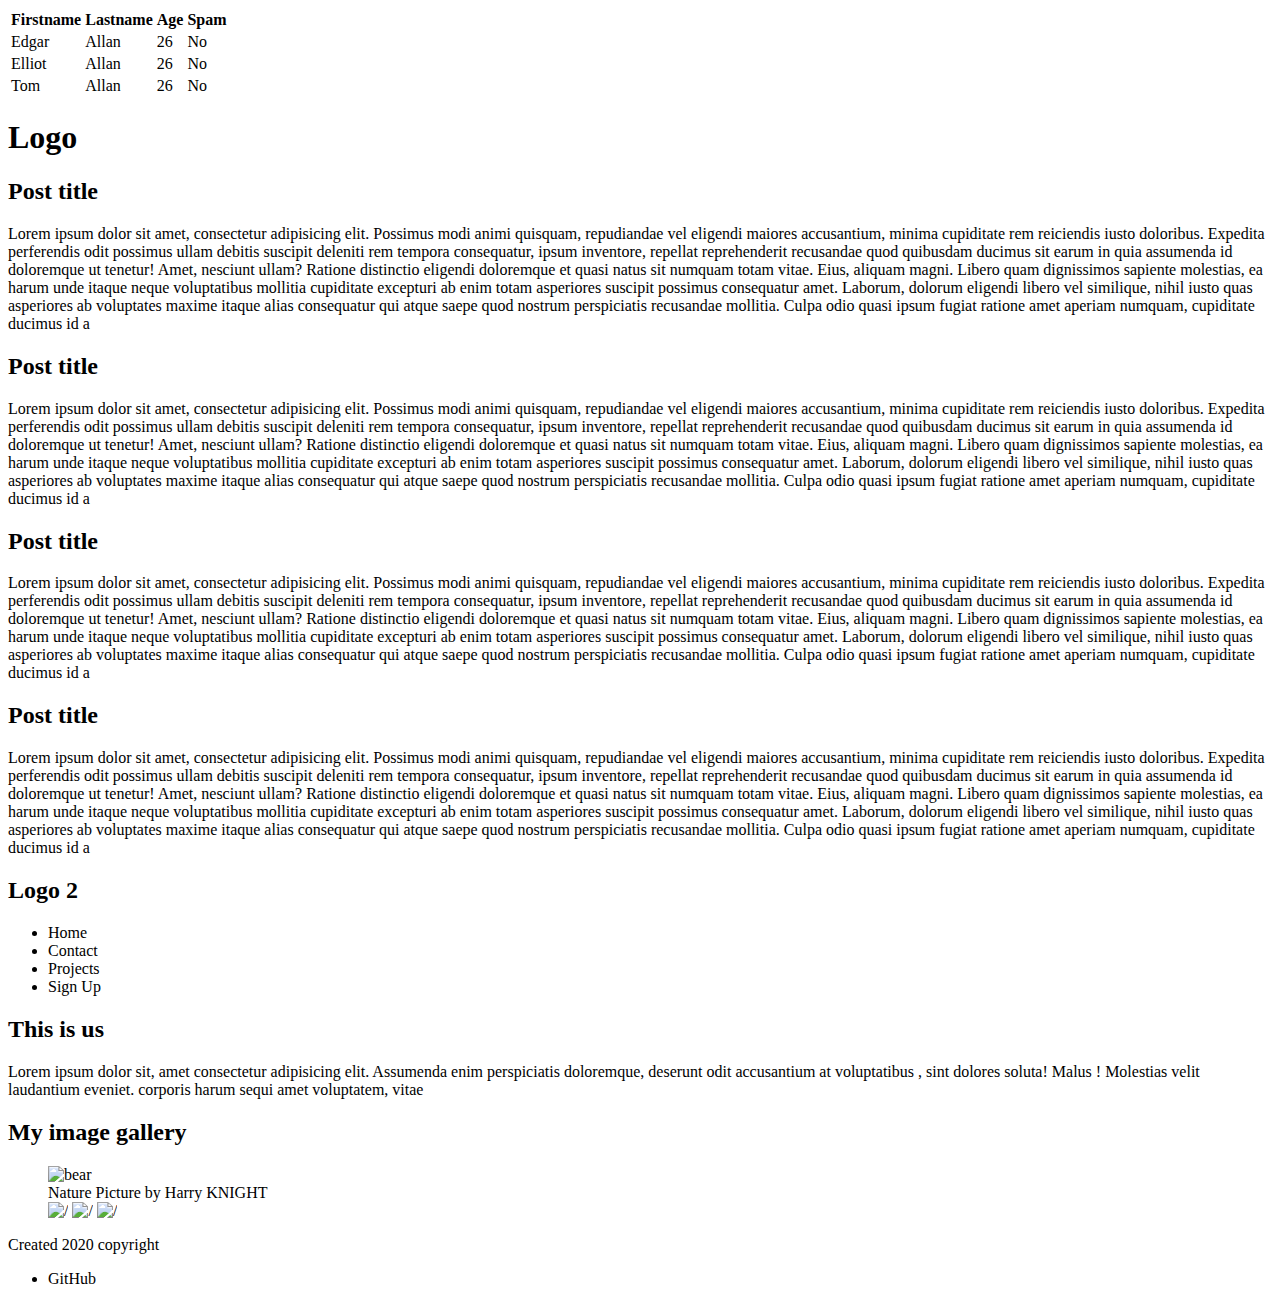
==== index.html @ 84870911 "first commit" ====
<!DOCTYPE html>
<html lang="en">
  <head>
    <meta charset="UTF-8" />
    <meta name="viewport" content="width=device-width, initial-scale=1.0" />
    <title>Document</title>
  </head>

  <body>
    <!-- Table for index pages by example -->
    <table>
      <tr>
        <th>Firstname</th>
        <th>Lastname</th>
        <th>Age</th>
        <th>Spam</th>
      </tr>
      <tr>
        <td>Edgar</td>
        <td>Allan</td>
        <td>26</td>
        <td>No</td>
      </tr>
      <tr>
        <td>Elliot</td>
        <td>Allan</td>
        <td>26</td>
        <td>No</td>
      </tr>
      <tr>
        <td>Tom</td>
        <td>Allan</td>
        <td>26</td>
        <td>No</td>
      </tr>
    </table>

    <!-- ID AND CLASSES -->

    <h1 id="logo">Logo</h1>

    <h2>Post title</h2>
    <p class="article-text active">
      Lorem ipsum dolor sit amet, consectetur adipisicing elit. Possimus modi
      animi quisquam, repudiandae vel eligendi maiores accusantium, minima
      cupiditate rem reiciendis iusto doloribus. Expedita perferendis odit
      possimus ullam debitis suscipit deleniti rem tempora consequatur, ipsum
      inventore, repellat reprehenderit recusandae quod quibusdam ducimus sit
      earum in quia assumenda id doloremque ut tenetur! Amet, nesciunt ullam?
      Ratione distinctio eligendi doloremque et quasi natus sit numquam totam
      vitae. Eius, aliquam magni. Libero quam dignissimos sapiente molestias, ea
      harum unde itaque neque voluptatibus mollitia cupiditate excepturi ab enim
      totam asperiores suscipit possimus consequatur amet. Laborum, dolorum
      eligendi libero vel similique, nihil iusto quas asperiores ab voluptates
      maxime itaque alias consequatur qui atque saepe quod nostrum perspiciatis
      recusandae mollitia. Culpa odio quasi ipsum fugiat ratione amet aperiam
      numquam, cupiditate ducimus id a
    </p>

    <h2>Post title</h2>
    <p class="article-text">
      Lorem ipsum dolor sit amet, consectetur adipisicing elit. Possimus modi
      animi quisquam, repudiandae vel eligendi maiores accusantium, minima
      cupiditate rem reiciendis iusto doloribus. Expedita perferendis odit
      possimus ullam debitis suscipit deleniti rem tempora consequatur, ipsum
      inventore, repellat reprehenderit recusandae quod quibusdam ducimus sit
      earum in quia assumenda id doloremque ut tenetur! Amet, nesciunt ullam?
      Ratione distinctio eligendi doloremque et quasi natus sit numquam totam
      vitae. Eius, aliquam magni. Libero quam dignissimos sapiente molestias, ea
      harum unde itaque neque voluptatibus mollitia cupiditate excepturi ab enim
      totam asperiores suscipit possimus consequatur amet. Laborum, dolorum
      eligendi libero vel similique, nihil iusto quas asperiores ab voluptates
      maxime itaque alias consequatur qui atque saepe quod nostrum perspiciatis
      recusandae mollitia. Culpa odio quasi ipsum fugiat ratione amet aperiam
      numquam, cupiditate ducimus id a
    </p>

    <h2>Post title</h2>
    <p class="article-text">
      Lorem ipsum dolor sit amet, consectetur adipisicing elit. Possimus modi
      animi quisquam, repudiandae vel eligendi maiores accusantium, minima
      cupiditate rem reiciendis iusto doloribus. Expedita perferendis odit
      possimus ullam debitis suscipit deleniti rem tempora consequatur, ipsum
      inventore, repellat reprehenderit recusandae quod quibusdam ducimus sit
      earum in quia assumenda id doloremque ut tenetur! Amet, nesciunt ullam?
      Ratione distinctio eligendi doloremque et quasi natus sit numquam totam
      vitae. Eius, aliquam magni. Libero quam dignissimos sapiente molestias, ea
      harum unde itaque neque voluptatibus mollitia cupiditate excepturi ab enim
      totam asperiores suscipit possimus consequatur amet. Laborum, dolorum
      eligendi libero vel similique, nihil iusto quas asperiores ab voluptates
      maxime itaque alias consequatur qui atque saepe quod nostrum perspiciatis
      recusandae mollitia. Culpa odio quasi ipsum fugiat ratione amet aperiam
      numquam, cupiditate ducimus id a
    </p>

    <h2>Post title</h2>
    <p class="article-text">
      Lorem ipsum dolor sit amet, consectetur adipisicing elit. Possimus modi
      animi quisquam, repudiandae vel eligendi maiores accusantium, minima
      cupiditate rem reiciendis iusto doloribus. Expedita perferendis odit
      possimus ullam debitis suscipit deleniti rem tempora consequatur, ipsum
      inventore, repellat reprehenderit recusandae quod quibusdam ducimus sit
      earum in quia assumenda id doloremque ut tenetur! Amet, nesciunt ullam?
      Ratione distinctio eligendi doloremque et quasi natus sit numquam totam
      vitae. Eius, aliquam magni. Libero quam dignissimos sapiente molestias, ea
      harum unde itaque neque voluptatibus mollitia cupiditate excepturi ab enim
      totam asperiores suscipit possimus consequatur amet. Laborum, dolorum
      eligendi libero vel similique, nihil iusto quas asperiores ab voluptates
      maxime itaque alias consequatur qui atque saepe quod nostrum perspiciatis
      recusandae mollitia. Culpa odio quasi ipsum fugiat ratione amet aperiam
      numquam, cupiditate ducimus id a
    </p>

    <!-- HTML5 SEMANTICS -->

    <!-- DIV -->
    <h2>Logo 2</h2>
    <nav>
      <ul>
        <li>Home</li>
        <li>Contact</li>
        <li>Projects</li>
        <li>Sign Up</li>
      </ul>
    </nav>

    <h2>This is us</h2>
    <p>
      Lorem ipsum dolor sit, amet consectetur adipisicing elit. Assumenda enim
      perspiciatis doloremque, deserunt odit accusantium at voluptatibus , sint
      dolores soluta! <span> Malus !</span> Molestias velit laudantium eveniet.
      corporis harum sequi amet voluptatem, vitae
    </p>
    <!-- SECTION -->
    <section>
      <h2>My image gallery</h2>
      <figure>
        <img src="" alt="bear" />
        <figcaption>Nature Picture by Harry KNIGHT</figcaption>
        <img src="" alt="/" />
        <img src="" alt="/" />
        <img src="" alt="/" />
      </figure>
    </section>

    <!-- ASIDE -->

    <aside></aside>

    <!-- FOOTER -->
    <footer>
      <p>Created 2020 copyright</p>
      <ul>
        <li><a href="https://github.com/"></a>GitHub</li>
      </ul>
    </footer>
  </body>
</html>
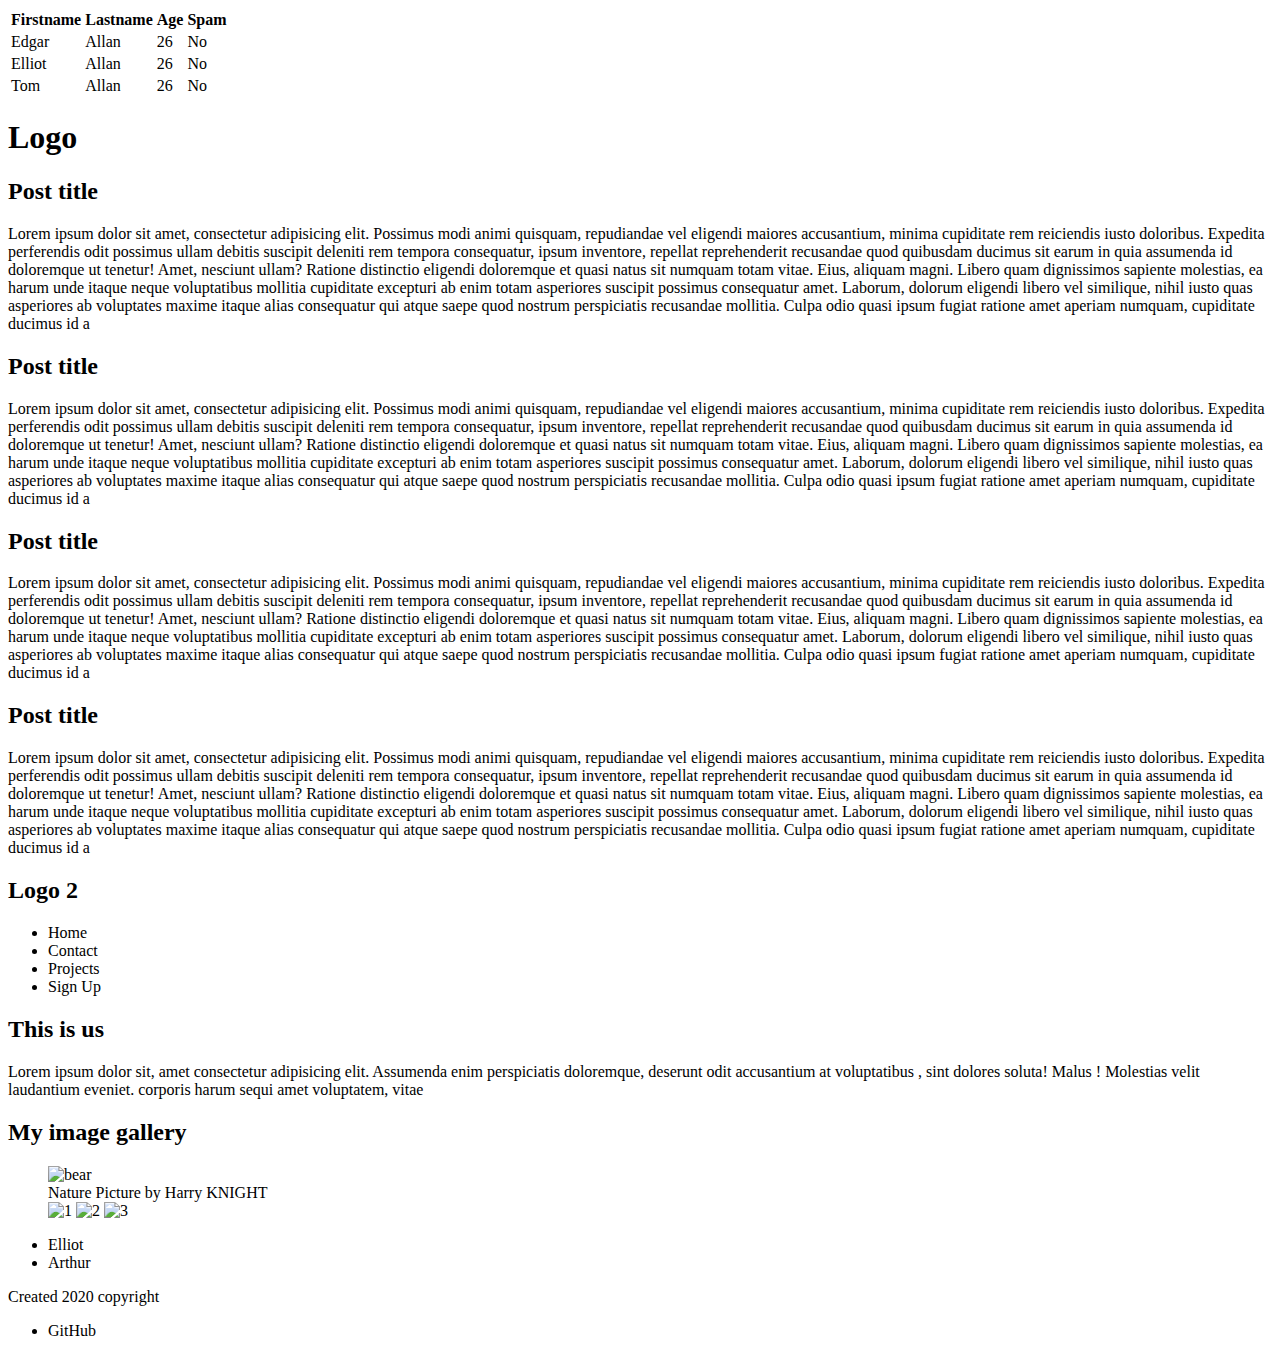
==== commit f0a51cad: "Second course" ====
--- a/index.html
+++ b/index.html
@@ -3,7 +3,7 @@
   <head>
     <meta charset="UTF-8" />
     <meta name="viewport" content="width=device-width, initial-scale=1.0" />
-    <title>Document</title>
+    <title>Harry's html course</title>
   </head>
 
   <body>
@@ -135,17 +135,26 @@
     <section>
       <h2>My image gallery</h2>
       <figure>
-        <img src="" alt="bear" />
-        <figcaption>Nature Picture by Harry KNIGHT</figcaption>
-        <img src="" alt="/" />
-        <img src="" alt="/" />
-        <img src="" alt="/" />
+        <div class="black">
+          <img src="" alt="bear" />
+          <figcaption>Nature Picture by Harry KNIGHT</figcaption>
+        </div>
+        <div class="white">
+          <img src="" alt="1" />
+          <img src="" alt="2" />
+          <img src="" alt="3" />
+        </div>
       </figure>
     </section>
 
     <!-- ASIDE -->
 
-    <aside></aside>
+    <aside>
+      <ul>
+        <li>Elliot</li>
+        <li>Arthur</li>
+      </ul>
+    </aside>
 
     <!-- FOOTER -->
     <footer>
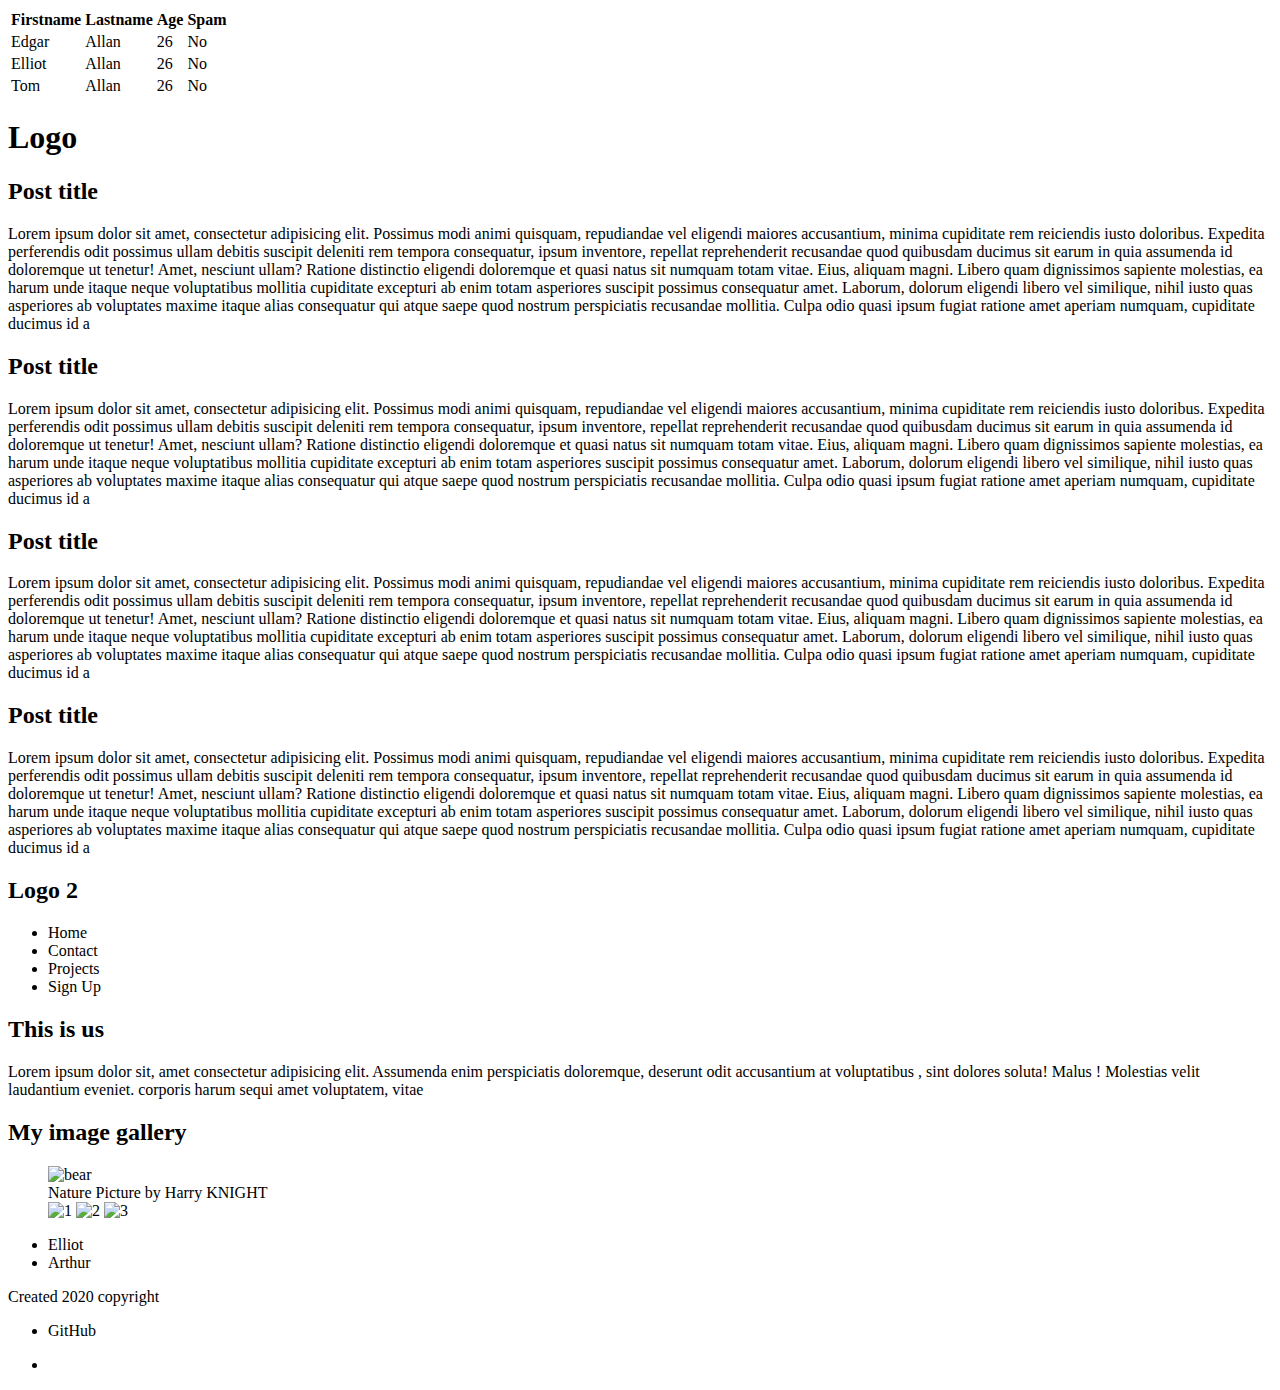
==== commit 4ceb1450: "Css test added" ====
--- a/index.html
+++ b/index.html
@@ -164,4 +164,10 @@
       </ul>
     </footer>
   </body>
+
+  <footer>
+    <ul>
+      <li></li>
+    </ul>
+  </footer>
 </html>
